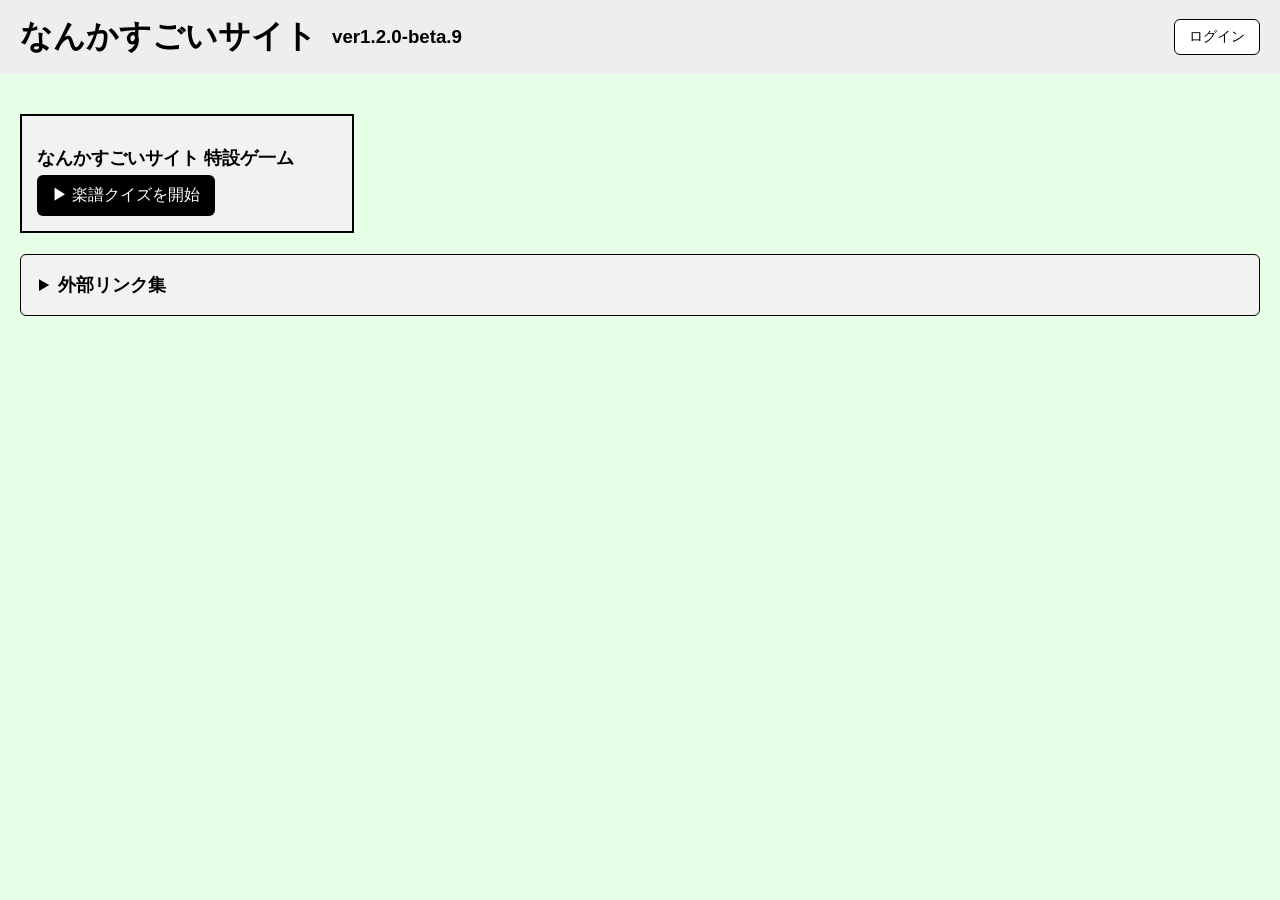
==== home/index.html @ ce42fd97 "ver1.2.0-beta.9" ====
<!DOCTYPE html>
<html lang="ja">
<head>
  <meta charset="UTF-8">
  <title>学習支援ツール
  </title>

  <!-- CSS読み込み -->
  <link rel="stylesheet" href="./style.css">

  <!-- スマホ対応 -->
  <meta name="viewport" content="width=device-width, initial-scale=1.0">
</head>

<body>
    <header class="header">
        <h1>なんかすごいサイト</h1>
        <h3>ver1.2.0-beta.9</h3>

        <a class="login-btn" href="../login/login.html">ログイン</a>

		<details class="user-menu" id="userMenu" style="display:none;">
			<summary id="userName">User</summary>
			<div class="user-menu-content">
				<button id="logoutBtn">ログアウト</button>
			</div>
		</details>

    </header>

	<div class="content">
		
		<!--クイズのまとまり-->
    	<section class="game-entry">
  			<h2>なんかすごいサイト 特設ゲ一ム</h2>
  		
  			<a href="/quiz/note/note.html" class="game-link">
    			▶ 楽譜クイズを開始
  			</a>
		</section>

		<!-- 時間割のまとまり-->
    	<h1 id="today-info"></h1>
	
		<!-- 外部リンク集のまとまり -->
		<details class="accordion">
			<summary>外部リンク集</summary>

			<!-- 横並び用コンテナ -->
			<div class="list-container">

				<!-- 左：学校ソフト -->
				<div class="list-block">
					<h2>学校で使用するサイト(下見用)</h2>

					<div class="link-list">
						<h3>Google系</h3>
						<a href="https://workspace.google.com/" target="_blank" rel="noopener noreferrer">Google Workspace</a>
						<a href="https://classroom.google.com/" target="_blank" rel="noopener noreferrer">Google Classroom</a>
						<a href="https://mail.google.com/" target="_blank" rel="noopener noreferrer">Gmail</a>
						<a href="https://drive.google.com/" target="_blank" rel="noopener noreferrer">Google Drive</a>
						<a href="https://docs.google.com/" target="_blank" rel="noopener noreferrer">Google Docs</a>
						<a href="https://sheets.google.com/" target="_blank" rel="noopener noreferrer">Google Sheets</a>
						<a href="https://slides.google.com/" target="_blank" rel="noopener noreferrer">Google Slides</a>
						<a href="https://maps.google.com/" target="_blank" rel="noopener noreferrer">Google Maps</a>
						<a href="https://chat.google.com/" target="_blank" rel="noopener noreferrer">Google Chat</a>

						<h3>その他教育サービス</h3>
						<a href="https://loilonote.app/" target="_blank" rel="noopener noreferrer">ロイロノート・スクール</a>
						<a href="https://manabipocket.ed-cl.com/" target="_blank" rel="noopener noreferrer">まなびポケット</a>

						<h3>ドリル系</h3>
						<a href="https://www.drilpark.jp/" target="_blank" rel="noopener noreferrer">ドリルパーク(アクセス不可)</a>
						<a href="https://www.testpark.jp/" target="_blank" rel="noopener noreferrer">テストパーク(アクセス不可)</a>
					</div>
				</div>

				<!-- 右：便利サイト -->
				<div class="list-block">
					<h2>便利サイト</h2>

					<div class="link-list">
						<h3>みんなが使うであろうサイト</h3>
						<a href="https://kakikata.maripo.org/extra/grade_checker.html" target="_blank" rel="noopener noreferrer">漢字チェッカー</a>
						<a href="https://sushida.net/" target="_blank" rel="noopener noreferrer">寿司打</a>

						<h3>一部の変態しか使わないサイト</h3>
						<a href="https://www.freeconvert.com/ja/audio-converter" target="_blank" rel="noopener noreferrer">音声ファイル変換器</a>
						<a href="https://www.imagetotext.info/ja/image-to-text" target="_blank" rel="noopener noreferrer">画像→文字変換器</a>
					</div>
				</div>

			</div>
		</details>

	</div>

  <script src="./script.js"></script>
</body>
</html>
---- home/style.css ----
/* =====================
   ベース
===================== */
html, body {
  height: 100%;
  margin: 0;
}

body {
  background-color: #e6ffe6;
  font-family: sans-serif;
  text-align: left;
}

/* =====================
   ヘッダー
===================== */
.header {
  background-color: #eeeeee;
  padding: 15px 20px;

  display: flex;
  align-items: center;
  gap: 15px;
}

.header h1,
.header h3 {
  margin: 0;
}

/* 右側エリア（ログイン / ユーザー） */
.login-btn,
.user-menu {
  margin-left: auto;
}

/* ログインボタン */
.login-btn {
  padding: 8px 14px;
  background: #ffffff;
  border: 1px solid #000;
  border-radius: 6px;
  text-decoration: none;
  color: #000;
  font-size: 14px;
}

.login-btn:hover {
  background: #f0f0f0;
}

/* =====================
   ユーザーメニュー
===================== */
.user-menu {
  position: relative;
  display: inline-block;
  padding-bottom: 10px;
  background: #eeeeee;
}

.user-menu summary {
  list-style: none;
  cursor: pointer;
  padding: 8px 12px;
  background: #ddd;
  border-radius: 6px;
}

.user-menu[open] summary {
  background: #ccc;
}

.user-menu-content {
  position: absolute;
  top: 100%;
  right: 0;

  background: #ddd;
  padding: 10px;
  border-radius: 6px;

  z-index: 1000;
  white-space: nowrap;
}

.user-menu > div {
  display: none;
}

.user-menu[open] > div {
  display: block;
}

/* =====================
   メインコンテンツ
===================== */
.content {
  padding: 20px;
  text-align: left;
}

/* =====================
   外部リンクレイアウト
===================== */
.list-container {
  display: flex;
  gap: 30px;
}

.list-block {
  display: flex;
  flex-direction: column;
}

/* スクロールリスト */
.link-list {
  max-width: 300px;
  height: 500px;
  border: 1px solid #000;
  padding: 10px;
  background-color: #fff8cc;
  overflow-y: auto;
  border-radius: 8px;

  scrollbar-width: none;
  -ms-overflow-style: none;
}

.link-list::-webkit-scrollbar {
  display: none;
}

.link-list h3 {
  margin: 10px 0 5px;
}

.link-list a {
  display: block;
  padding: 8px;
  margin: 3px 0;
  text-decoration: none;
  color: #000;
  border-bottom: 1px solid #d0c98a;
}

.link-list a:last-of-type {
  border-bottom: none;
}

.link-list a:hover {
  background-color: #fff2a8;
}

/* =====================
   アコーディオン
===================== */
.accordion {
  background: #f2f2f2;
  border: 1px solid #000;
  border-radius: 6px;
  padding: 10px;
}

.accordion summary {
  cursor: pointer;
  font-size: 18px;
  font-weight: bold;
  padding: 8px;
  background: #f2f2f2;
}

.accordion .list-container {
  background: #f2f2f2;
  padding: 15px;
  margin-top: 10px;
  border-radius: 6px;
}

/* =====================
   ゲーム入口カード
===================== */
.game-entry {
  margin: 20px 0;
  padding: 15px;
  border: 2px solid #000;
  background: #f2f2f2;
  max-width: 300px;

  text-align: left;
  align-self: flex-start;
}

.game-entry h2 {
  font-size: 18px;
  margin-bottom: 5px;
}

.game-link {
  display: inline-block;
  padding: 10px 15px;
  background: #000;
  color: #fff;
  text-decoration: none;
  border-radius: 6px;
}

.game-link:hover {
  background: #333;
}

/* =====================
   レスポンシブ
===================== */
@media (max-width: 767px) {
  .list-container {
    display: block;
  }

  .link-list {
    max-width: 100%;
    height: 300px;
  }
}
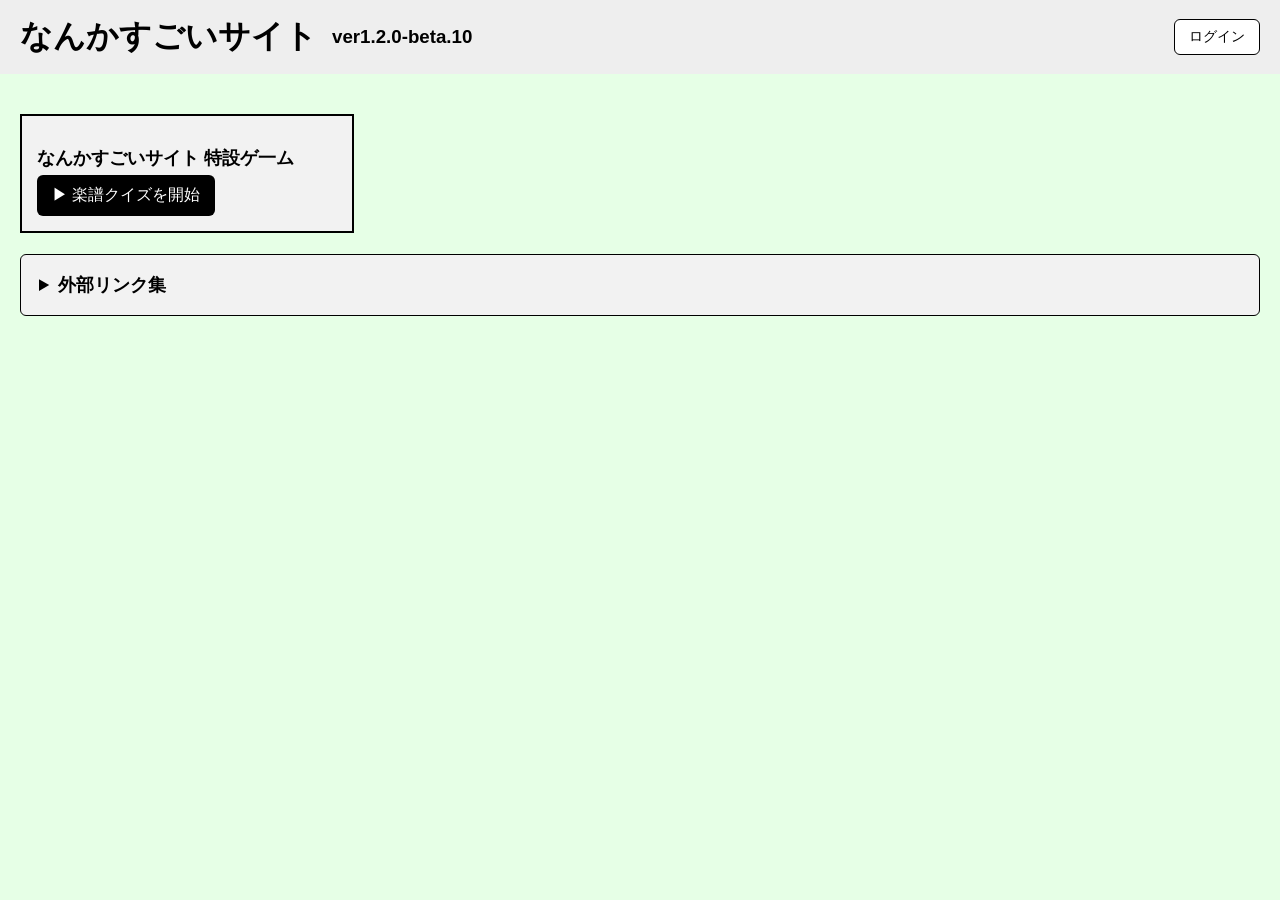
==== commit 536d8932: "ver1.2.0-beta.10" ====
--- a/home/index.html
+++ b/home/index.html
@@ -15,7 +15,7 @@
 <body>
     <header class="header">
         <h1>なんかすごいサイト</h1>
-        <h3>ver1.2.0-beta.9</h3>
+        <h3>ver1.2.0-beta.10</h3>
 
         <a class="login-btn" href="../login/login.html">ログイン</a>
 
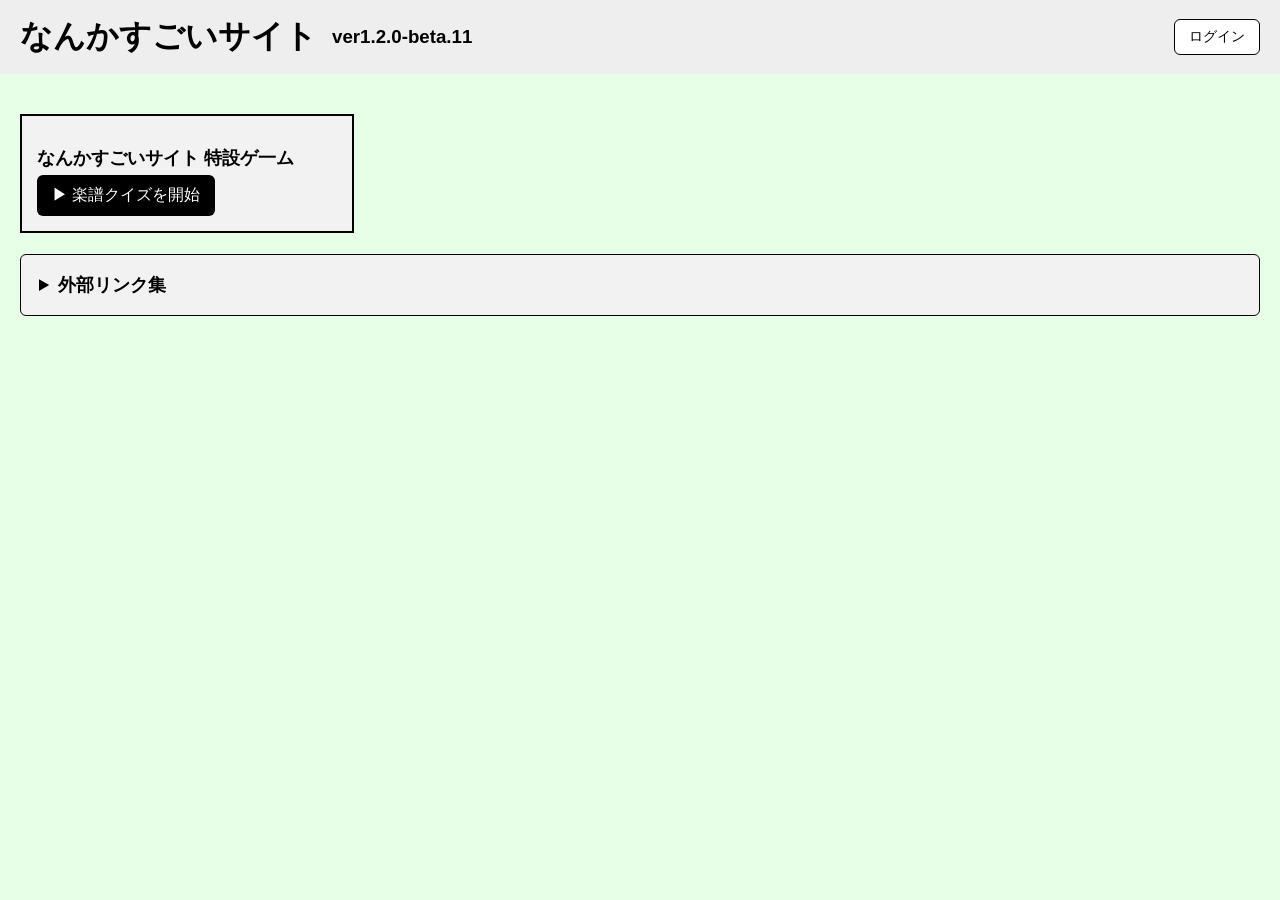
==== commit 5fcc05d7: "ver1.2.0-beta.11" ====
--- a/home/index.html
+++ b/home/index.html
@@ -15,7 +15,7 @@
 <body>
     <header class="header">
         <h1>なんかすごいサイト</h1>
-        <h3>ver1.2.0-beta.10</h3>
+        <h3>ver1.2.0-beta.11</h3>
 
         <a class="login-btn" href="../login/login.html">ログイン</a>
 
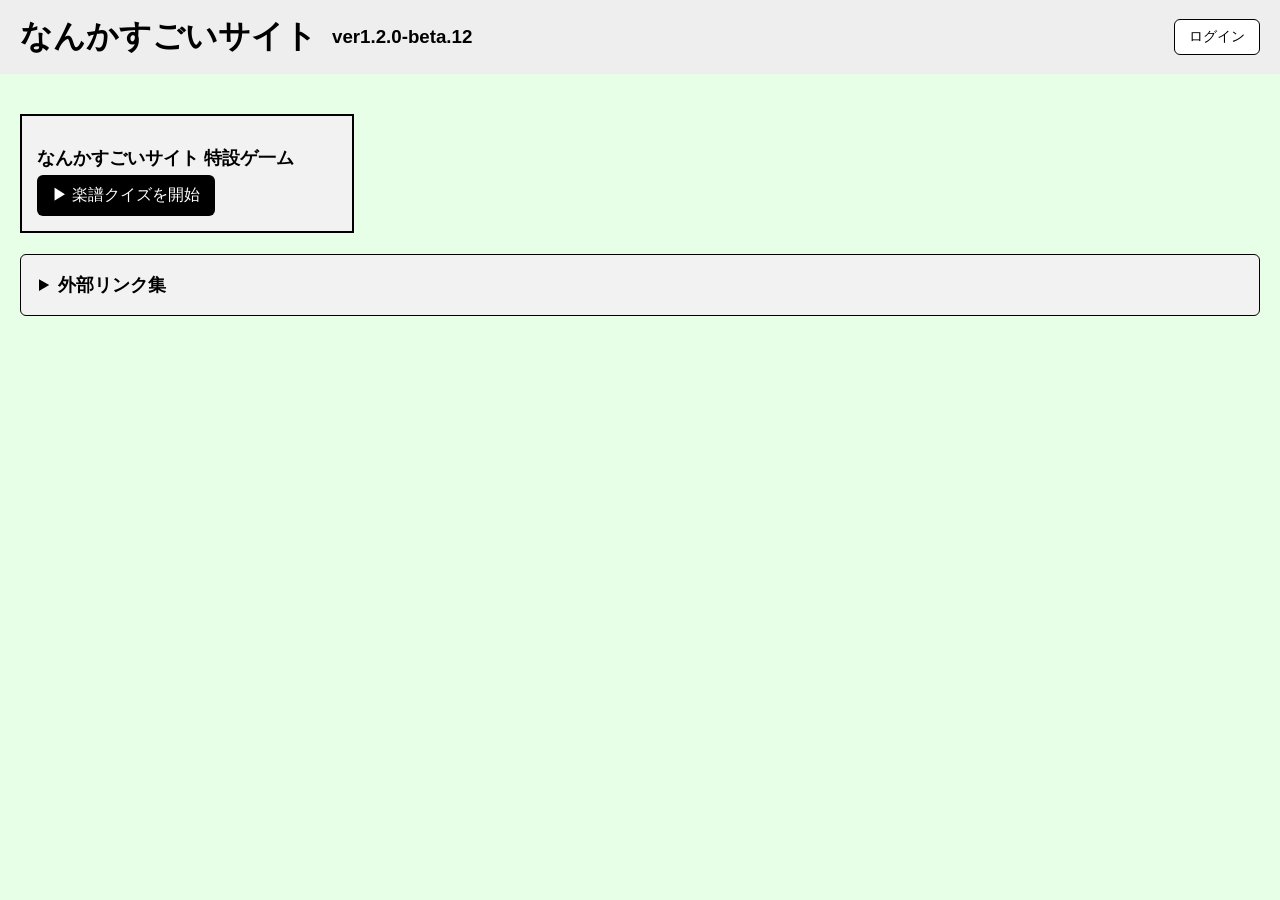
==== commit 7db43601: "ver1.2.0-beta.12" ====
--- a/home/index.html
+++ b/home/index.html
@@ -15,7 +15,7 @@
 <body>
     <header class="header">
         <h1>なんかすごいサイト</h1>
-        <h3>ver1.2.0-beta.11</h3>
+        <h3>ver1.2.0-beta.12</h3>
 
         <a class="login-btn" href="../login/login.html">ログイン</a>
 
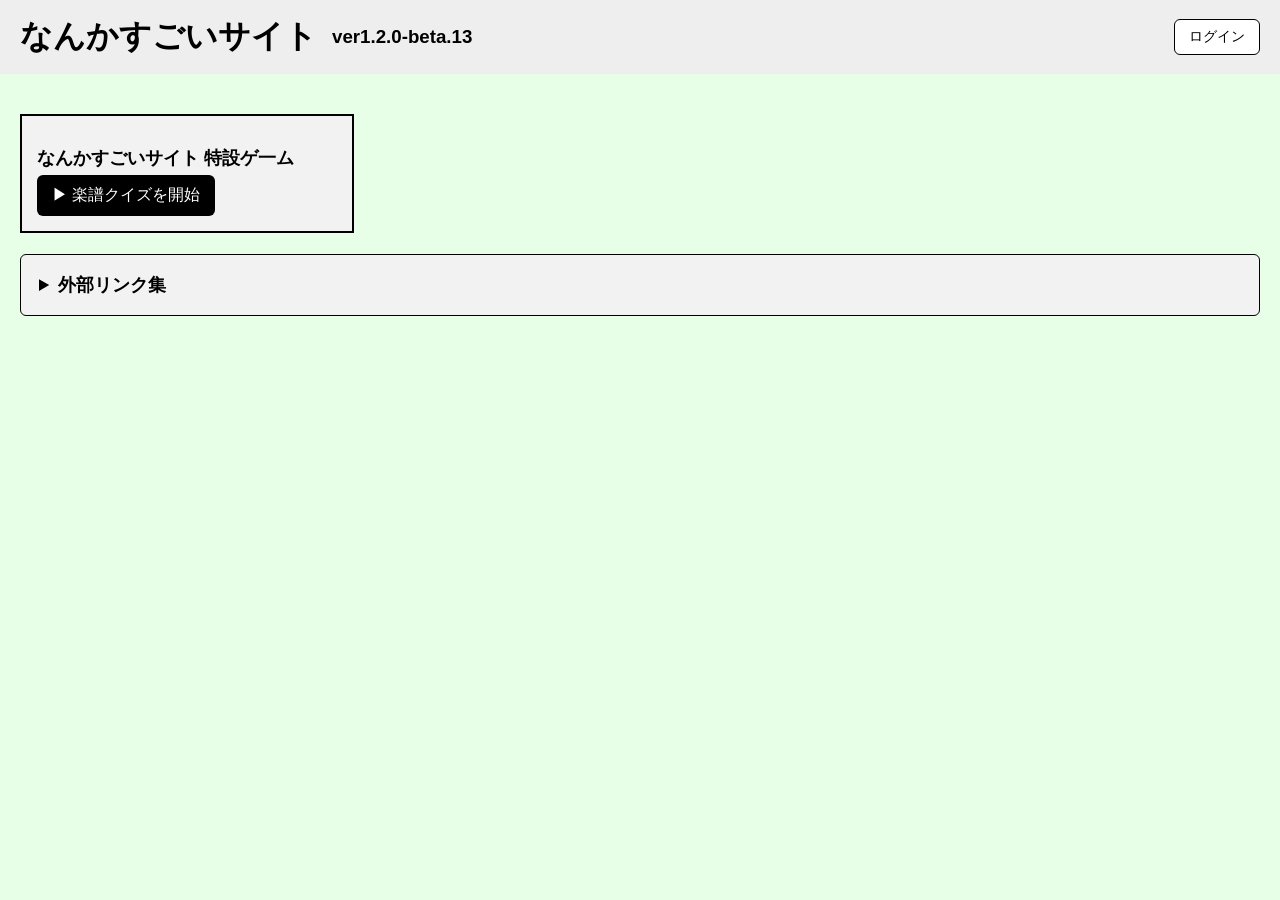
==== commit 73107401: "ver1.2.0-beta.12" ====
--- a/home/index.html
+++ b/home/index.html
@@ -15,7 +15,7 @@
 <body>
     <header class="header">
         <h1>なんかすごいサイト</h1>
-        <h3>ver1.2.0-beta.12</h3>
+        <h3>ver1.2.0-beta.13</h3>
 
         <a class="login-btn" href="../login/login.html">ログイン</a>
 
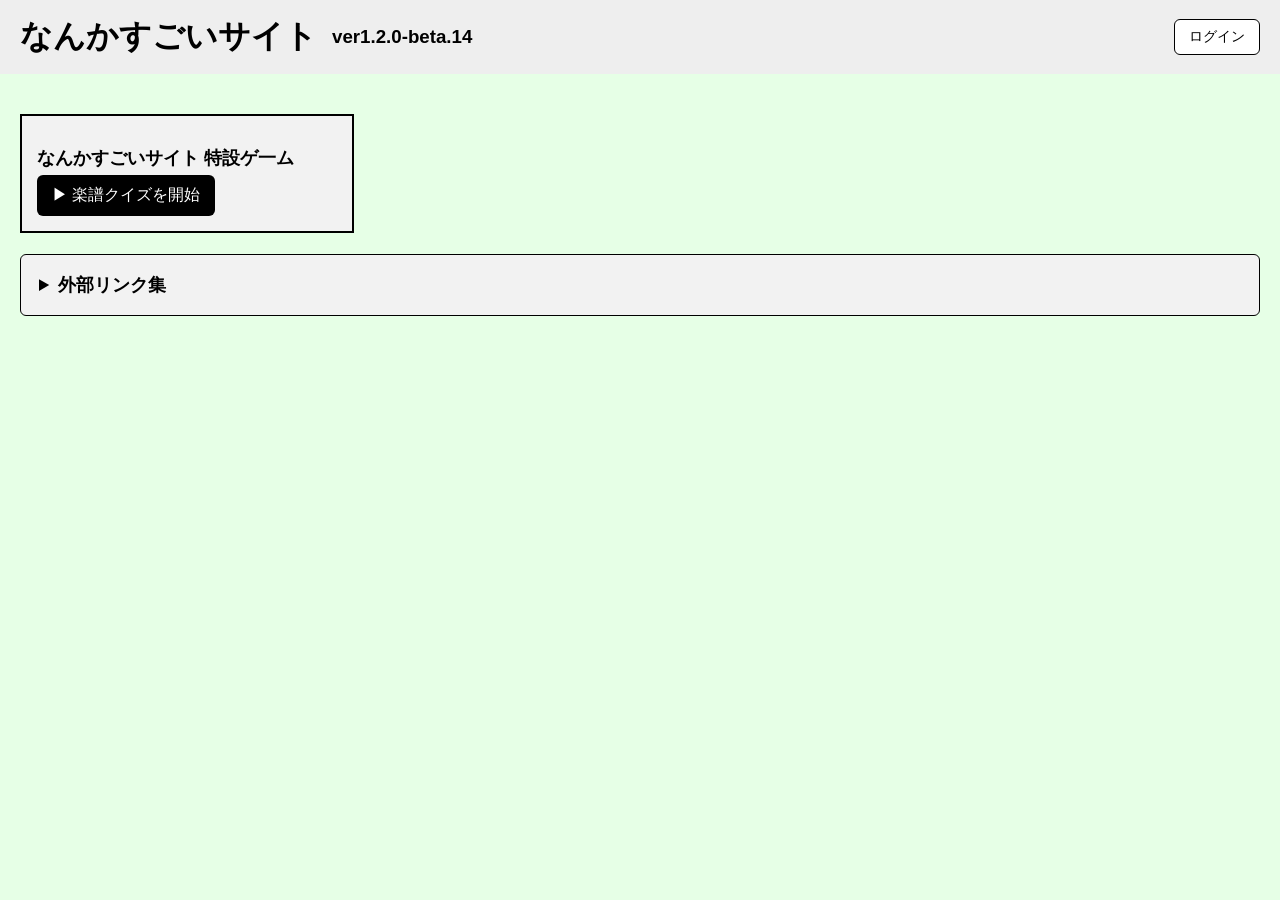
==== commit ddc5775f: "ver1.2.0-beta.14" ====
--- a/home/index.html
+++ b/home/index.html
@@ -15,7 +15,7 @@
 <body>
     <header class="header">
         <h1>なんかすごいサイト</h1>
-        <h3>ver1.2.0-beta.13</h3>
+        <h3>ver1.2.0-beta.14</h3>
 
         <a class="login-btn" href="../login/login.html">ログイン</a>
 
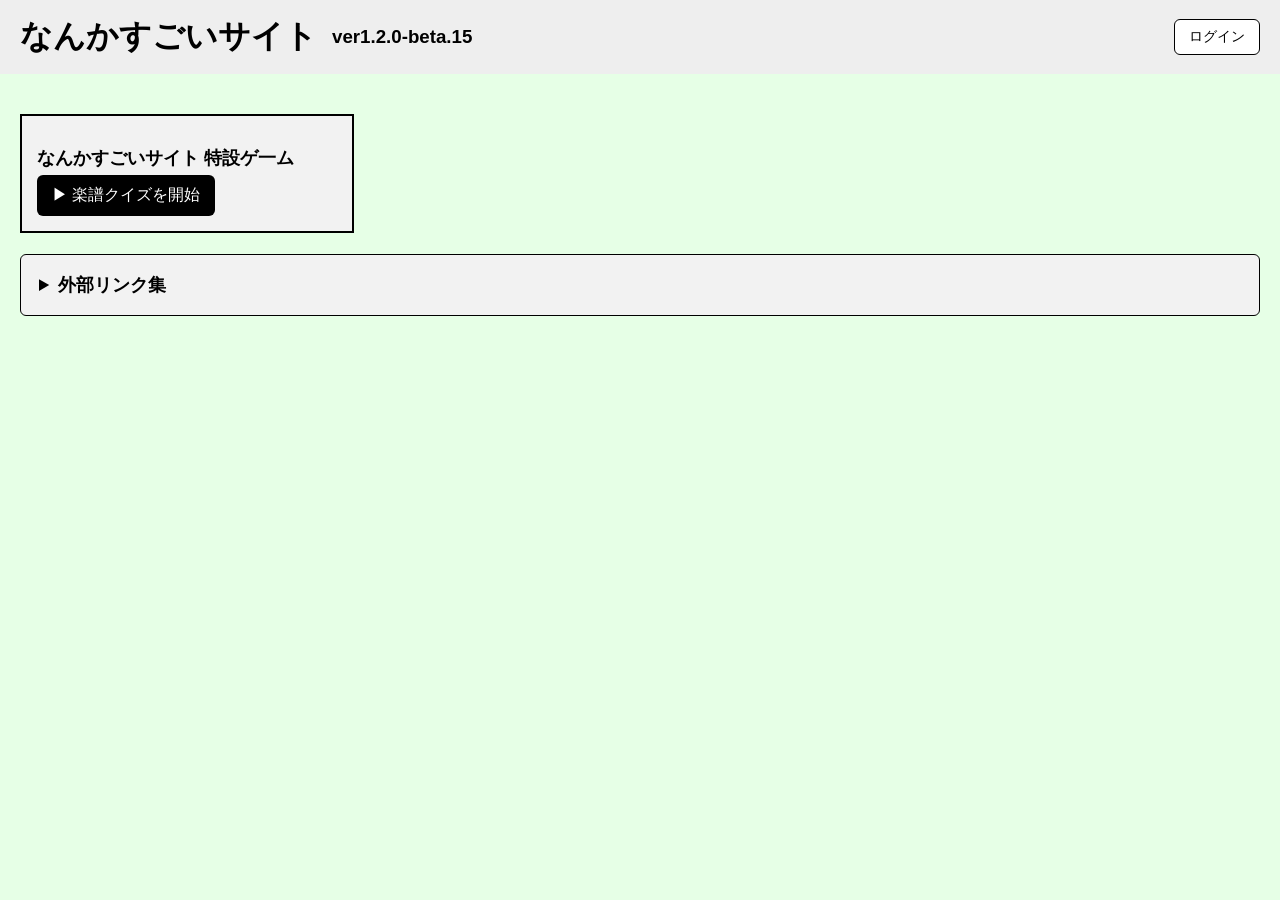
==== commit 5acd1519: "ver1.2.0-beta.15" ====
--- a/home/index.html
+++ b/home/index.html
@@ -15,7 +15,7 @@
 <body>
     <header class="header">
         <h1>なんかすごいサイト</h1>
-        <h3>ver1.2.0-beta.14</h3>
+        <h3>ver1.2.0-beta.15</h3>
 
         <a class="login-btn" href="../login/login.html">ログイン</a>
 
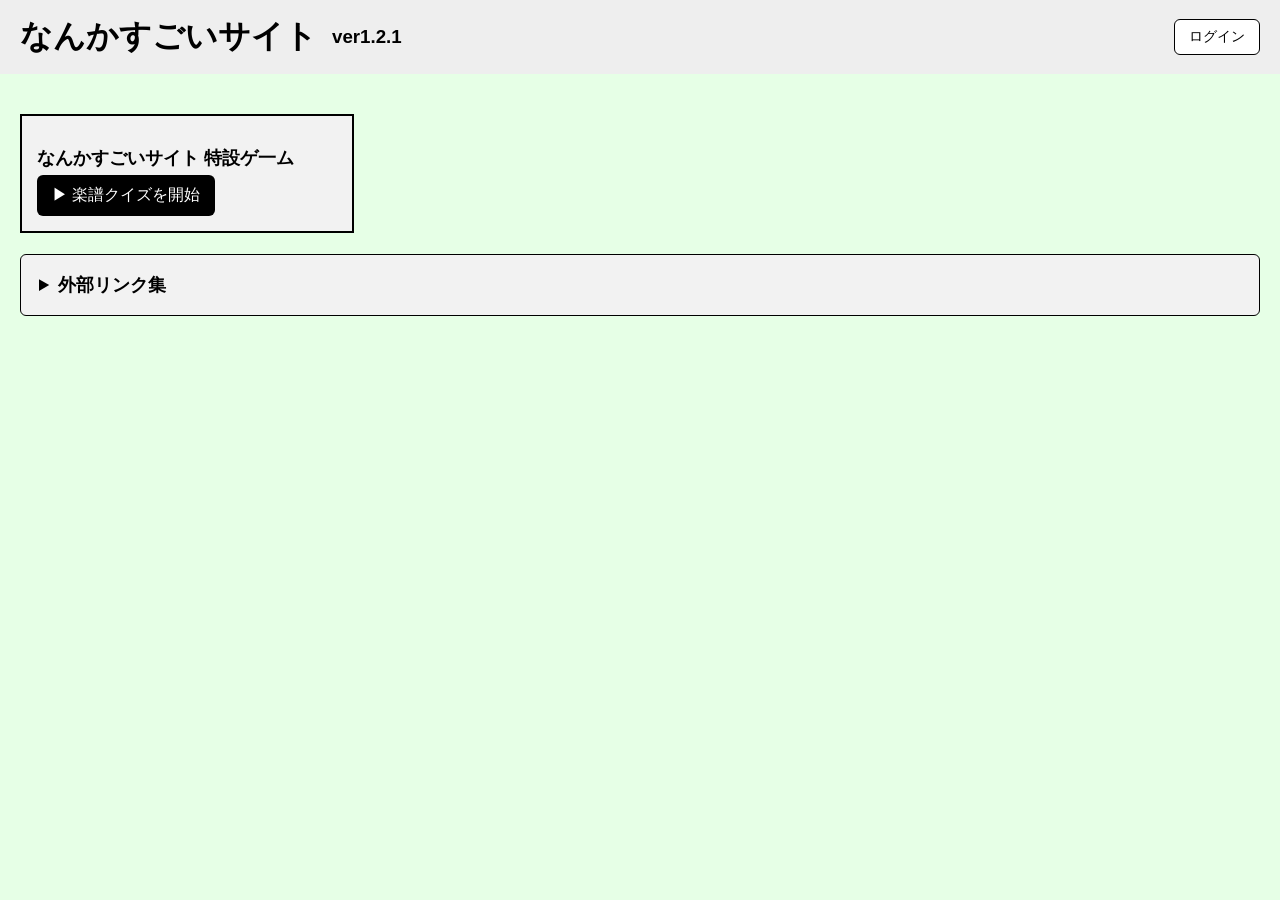
==== commit b38d488f: "ver1.2.1: バージョン表記修正" ====
--- a/home/index.html
+++ b/home/index.html
@@ -15,7 +15,7 @@
 <body>
     <header class="header">
         <h1>なんかすごいサイト</h1>
-        <h3>ver1.2.0-beta.15</h3>
+        <h3>ver1.2.1</h3>
 
         <a class="login-btn" href="../login/login.html">ログイン</a>
 
